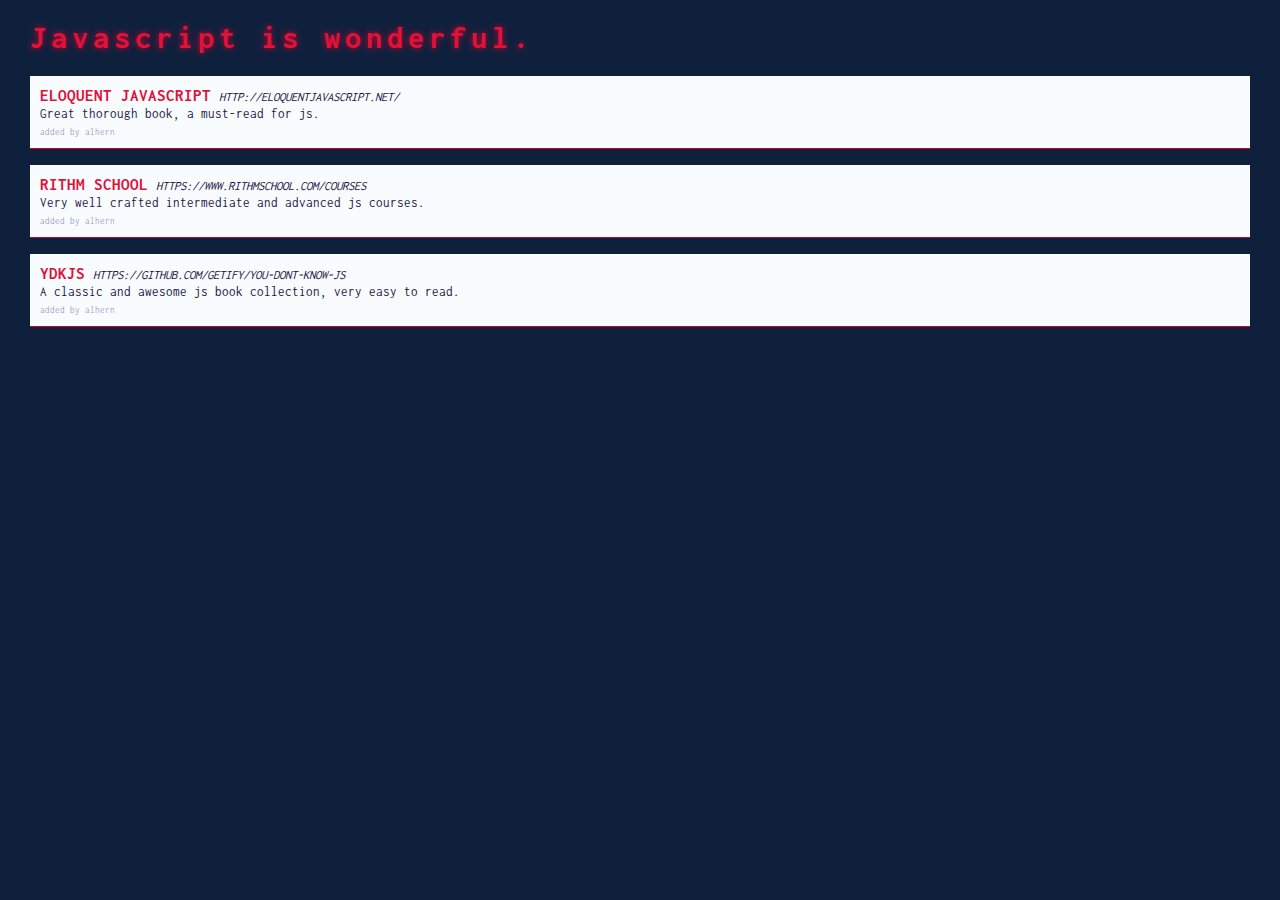
==== link-sharing-website/index.html @ 39b2136d "First step of my link sharing website" ====
<!DOCTYPE HTML>
<html>
<head>
    <meta charset="utf-8">
  <link href="https://fonts.googleapis.com/css?family=Inconsolata" rel="stylesheet">
    <link rel="stylesheet" href="./css/style.css">
    <title>Javascript is wonderful.</title>
</head>
<body>
    <h1>Javascript is wonderful.</h1>
    <div id="contenu">
    </div>
    <script src="./js/script.js"></script>
</body>
</html>
---- link-sharing-website/css/style.css ----
body {
    font-family: "Inconsolata", monospace;
    color: #DF1239;
    background-color: #0f203d;
    margin-left: 30px;
    margin-right: 30px;
}

h1 {
    letter-spacing: 5px;
    text-shadow: 0em 0em 0.2em #D3002B;
}

a:hover {
  text-shadow: 0.1em 0.1em 0.1em #ffaab8;
}

span {
    font-weight: normal;
    font-size: 80%;
    color: #19133F;
}

.lien {
    background: #f9fcff;
    padding: 10px;
    margin-bottom: 10px;
    border-bottom: 1px solid #D3002B;
}
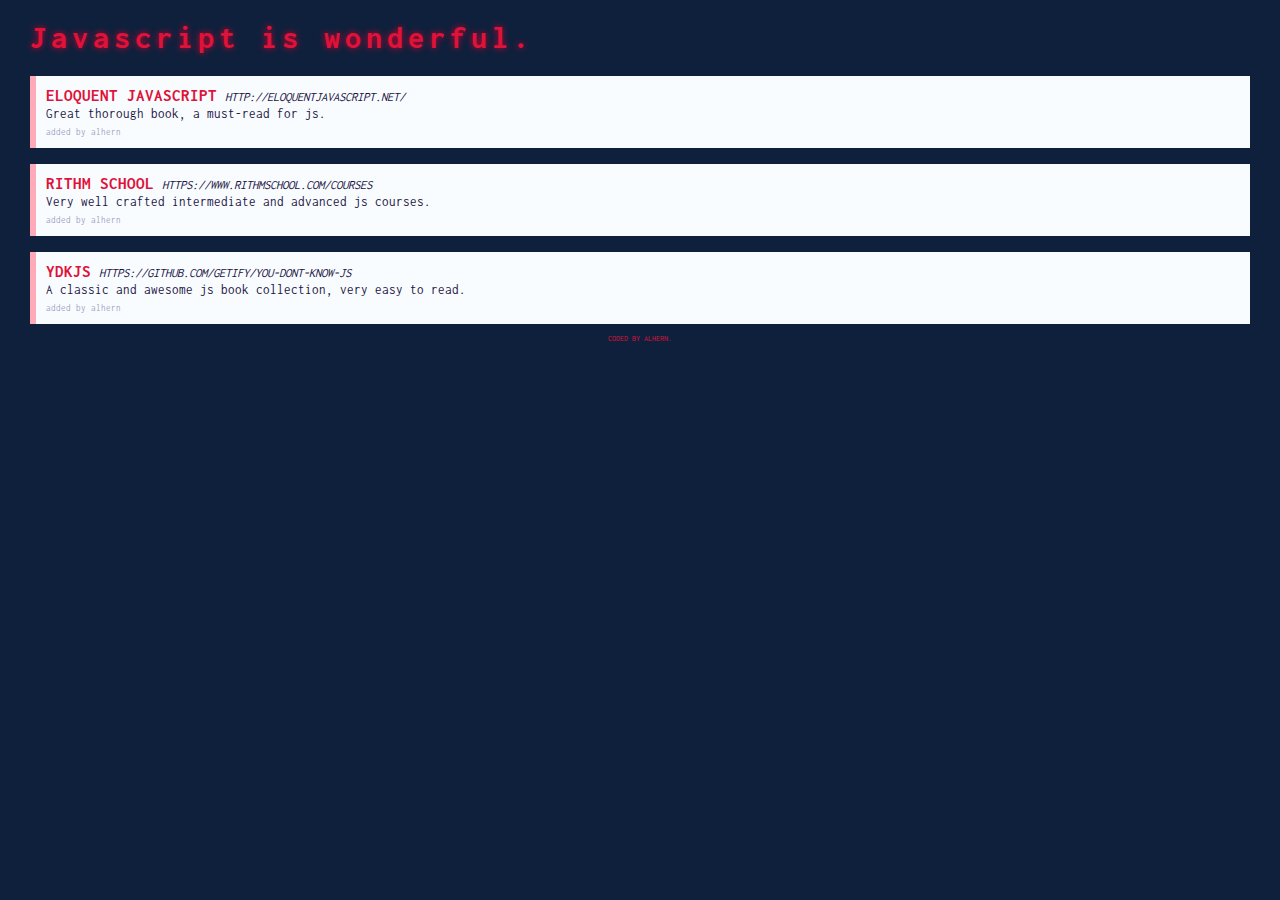
==== commit a567fdd7: "added a bg image, a footer, and modified the border" ====
--- a/link-sharing-website/index.html
+++ b/link-sharing-website/index.html
@@ -11,5 +11,6 @@
     <div id="contenu">
     </div>
     <script src="./js/script.js"></script>
+    <footer>Coded by Alhern.</footer>
 </body>
 </html>--- a/link-sharing-website/css/style.css
+++ b/link-sharing-website/css/style.css
@@ -4,6 +4,11 @@
     background-color: #0f203d;
     margin-left: 30px;
     margin-right: 30px;
+    ​background-image: url(https://res.cloudinary.com/takeout/image/upload/v1486398671/bg-lsw_wt5xzw.png);
+    background-size: cover;
+    background-repeat: no-repeat;
+    background-attachment: fixed;
+    
 }
 
 h1 {
@@ -25,5 +30,11 @@
     background: #f9fcff;
     padding: 10px;
     margin-bottom: 10px;
-    border-bottom: 1px solid #D3002B;
+    border-left: 6px solid #ffaab8;
+}
+
+footer {
+  text-align: center;
+  font-size: 0.5em;
+  text-transform: uppercase;
 }